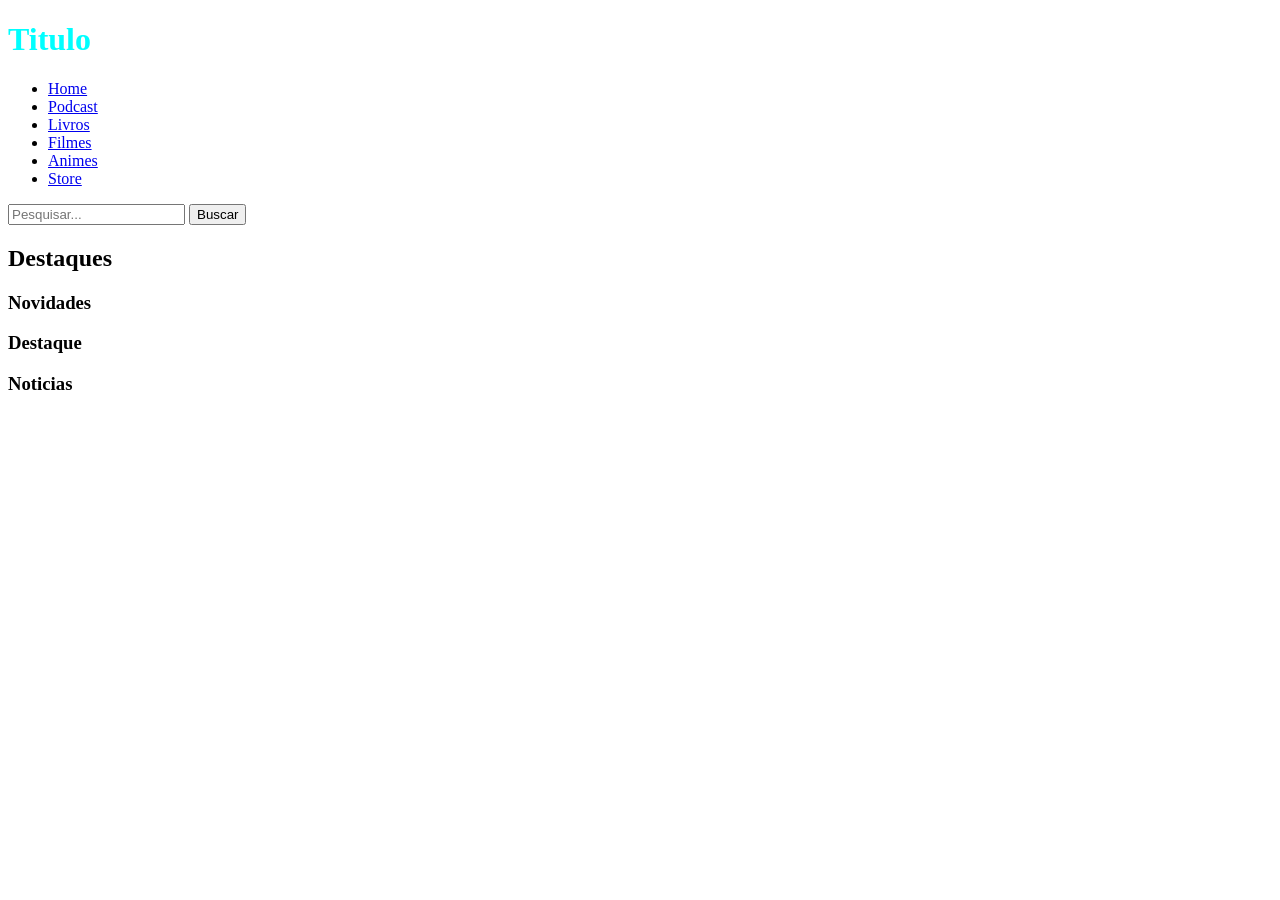
==== index.html @ a2ecdbdd "Alt" ====
<!DOCTYPE html>
<html lang="pt-br">
<head>
    <meta charset="UTF-8">
    <meta name="viewport" content="width=device-width, initial-scale=1.0">
    <title>Document</title>
</head>
<body>
    
    <h1 Style="color: aqua;">Titulo</h1>

<header class="navbar">
    <header class="navbar">
    <div class="logo">
        <a href="#">
            <img="" alt="Logo" class="logoimg">
        </a>
    </div>
    <nav>
    </nav>
    <div class="search-container">
    </div>
</header>
<nav>
    <ul class="nav-links">
        <li><a href="#">Home</a></li>
        <li><a href="#">Podcast</a></li>
        <li><a href="#">Livros</a></li>
        <li><a href="#">Filmes</a></li>
        <li><a href="#">Animes</a></li>
        <li><a href="#">Store</a></li>
    </ul>
</nav>
<div class="search-container">
    <input type="text" placeholder="Pesquisar...">
    <button type="submit">Buscar</button>
</div>
</header>

<main class="container">
    <section class="contet-section">
        <h2>Destaques</h2>
        <div class="card-grid">
            <div class="card">
                <div class="card-image"></div>
                <h3>Novidades</h3>
            </div>
            <div class="card">
                <div class="card-image"></div>
                <h3>Destaque</h3>
            </div>
            <div class="card">
                <div class="card-image"></div>
                <h3>Noticias</h3>
            </div>
        </div>
        
    </section>
</main>
</body>
</html>
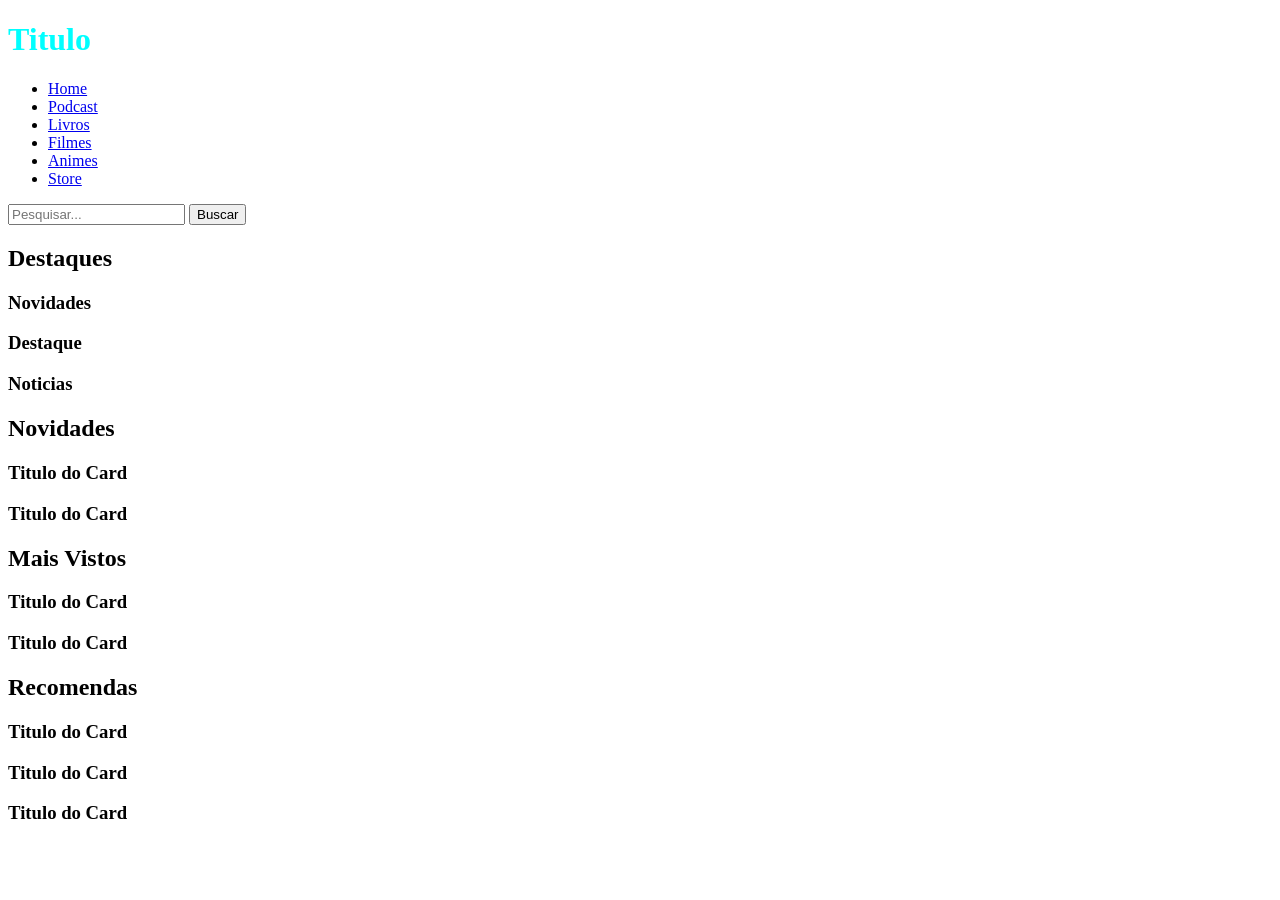
==== commit 0b4de6ab: "ABCD" ====
--- a/index.html
+++ b/index.html
@@ -53,8 +53,54 @@
                 <div class="card-image"></div>
                 <h3>Noticias</h3>
             </div>
+        </div>  
+    </section>
+
+    <section class="contet-section">
+        <h2>Novidades</h2>
+        <div class="card-grid">
+            <div class="card">
+                <div class="card-image">               
+                </div>
+                <h3>Titulo do Card</h3>
+            </div>
+            <div class="card">
+                <div class="card-image"></div>
+                <h3>Titulo do Card</h3>
+            </div>
         </div>
-        
+    </section>
+
+    <section class="contet-section">
+        <h2>Mais Vistos</h2>
+        <div class="card-grid">
+            <div class="card">
+                <div class="card-image"></div>
+                <h3>Titulo do Card</h3>
+            </div>
+            <div class="card">
+                <div class="card-image"></div>
+                <h3>Titulo do Card</h3>
+            </div>
+        </div>
+    </section>
+
+    <section class="contet-section">
+        <h2>Recomendas</h2>
+        <div class="card-grid">
+            <div class="card">
+                <div class="card-image"></div>
+                <h3>Titulo do Card</h3>
+            </div>
+            <div class="card">
+                <div class="card-image"></div>
+                <h3>Titulo do Card</h3>
+            </div>
+            <div class="card">
+            <div class="card-image"></div>
+            <h3>Titulo do Card</h3>
+            </div>
+        </div>
     </section>
 </main>
 </body>
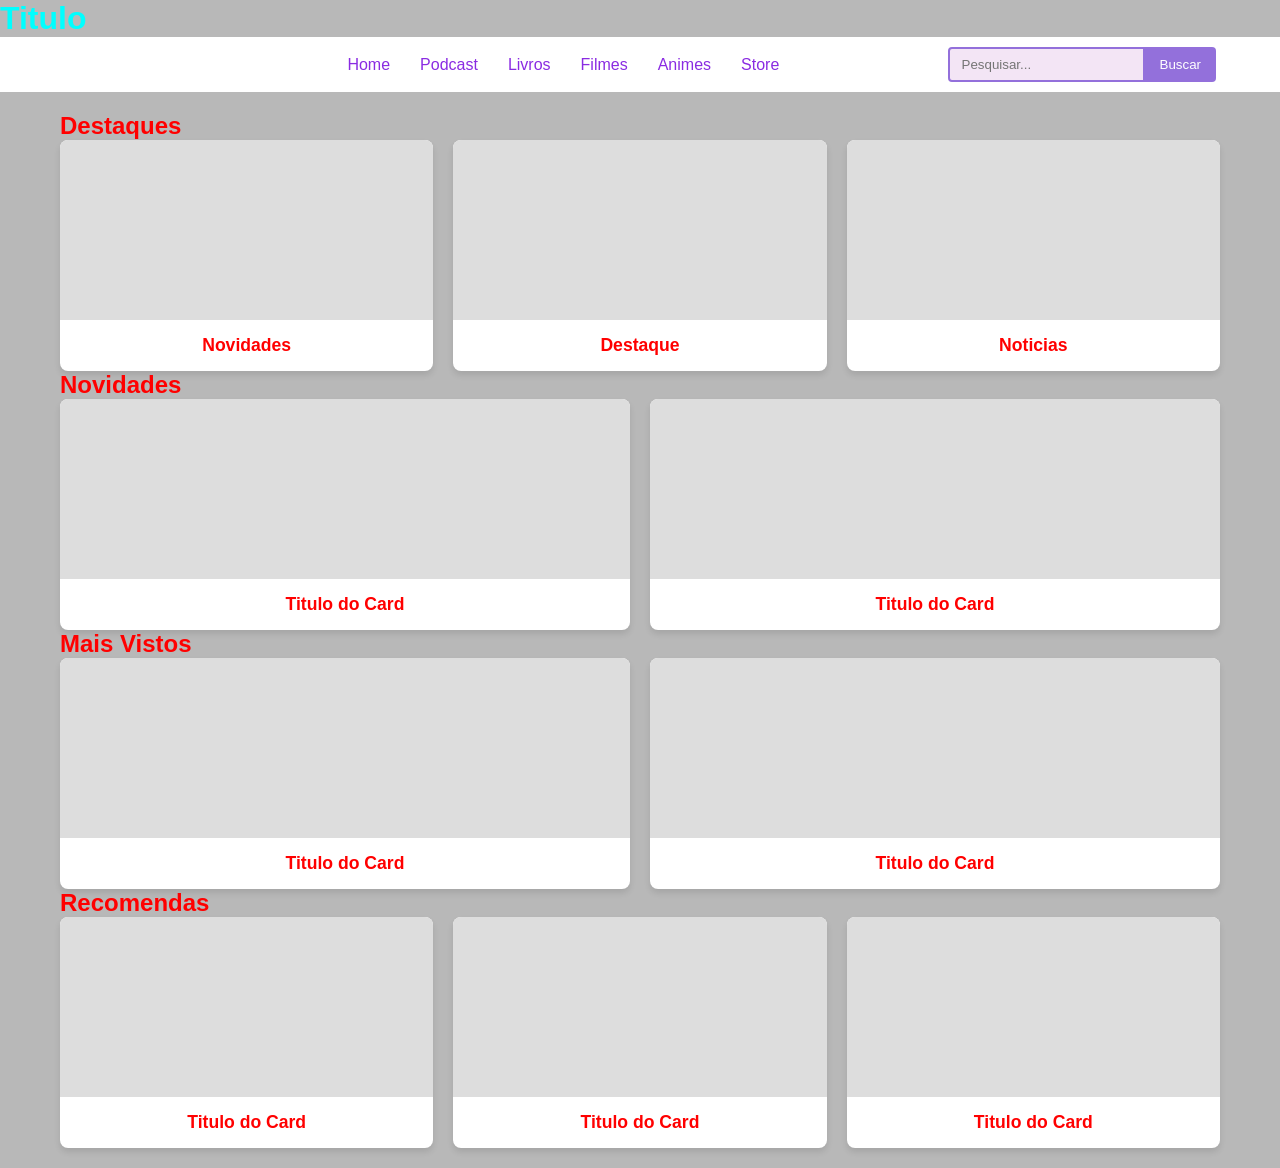
==== commit 9fbcd8d0: "ABCDE" ====
--- a/index.html
+++ b/index.html
@@ -4,6 +4,7 @@
     <meta charset="UTF-8">
     <meta name="viewport" content="width=device-width, initial-scale=1.0">
     <title>Document</title>
+    <link rel="stylesheet" href="style.css"
 </head>
 <body>
     
--- a/style.css
+++ b/style.css
@@ -0,0 +1,122 @@
+/* Reset básico */
+
+
+* {
+margin: 0;
+padding: 0;
+box-sizing: border-box;
+font-family: 'Segoe UI', Tahoma, Geneva, Verdana, sans-serif;
+}
+body {
+background-color: #b8b8b8;
+color: #ff0000;
+}
+/* Navbar */
+.navbar {
+display: flex;
+justify-content: space-between;
+align-items: center;
+padding: 1rem 5%;
+background-color: white;
+color: rgb(55, 53, 202);
+position: sticky;
+top: 0;
+z-index: 1000;
+}
+.nav-links {
+display: flex;
+list-style: none;
+}
+.nav-links li {
+margin: 0 15px;
+}
+.nav-links a {
+color:blueviolet;
+text-decoration: none;
+font-weight: 500;
+transition: color 0.3s;
+}
+.nav-links a:hover {
+color: #3498db;
+}
+/* Barra de Pesquisa */
+.search-container {
+display: flex;
+}
+.search-container input {
+padding: 8px 12px;
+border: 2px solid #C8A2C8; /* Cor Lilás na borda */
+background-color: #F3E5F5; /* Um lilás bem clarinho no fundo */
+border-radius: 4px 0 0 4px;
+outline: none;
+transition: border-color 0.3s;
+border-color: #9370DB; /* Lilás mais escuro ao clicar */
+}
+.search-container button {
+padding: 8px 15px;
+border: none;
+background-color: #9370DB; /* Botão em tom de lilás médio */
+color: white;
+cursor: pointer;
+border-radius: 0 4px 4px 0;
+transition: background-color 0.3s;
+}
+/* Conteúdo Principal */
+.container {
+max-width: 1200px;
+margin: 20px auto;
+padding: 0 20px;
+}
+.content-section {
+margin-bottom: 50px;
+}
+.content-section h2 {
+margin-bottom: 20px;
+border-left: 5px solid #3498db;
+padding-left: 10px;
+}
+/* Grid de Cards */
+.card-grid {
+display: flex;
+gap: 20px;
+flex-wrap: wrap;
+}
+.card {
+flex: 1;
+min-width: 250px;
+background: white;
+border-radius: 8px;
+overflow: hidden;
+box-shadow: 0 4px 6px rgba(0,0,0,0.1);
+transition: transform 0.3s;
+}
+.card:hover {
+transform: translateY(-5px);
+}
+.card-image {
+width: 100%;
+height: 180px;
+background-color: #ddd; /* Cor de fundo enquanto não há imagem */
+}
+.card h3 {
+padding: 15px;
+font-size: 1.1rem;
+text-align: center;
+}
+/* Garante que o container da logo não cresça demais */
+.logo {
+display: flex;
+align-items: center;
+}
+.logo-img {
+height: 100px; /* Ajuste a altura conforme necessário */
+width: auto; /* Mantém a proporção da imagem */
+display: block;
+}
+/* Opcional: Se quiser que o menu fique mais afastado da logo */
+.navbar {
+display: flex;
+justify-content: space-between;
+align-items: center;
+padding: 10px 5%; /* Aumenta ou diminui o respiro lateral */
+}
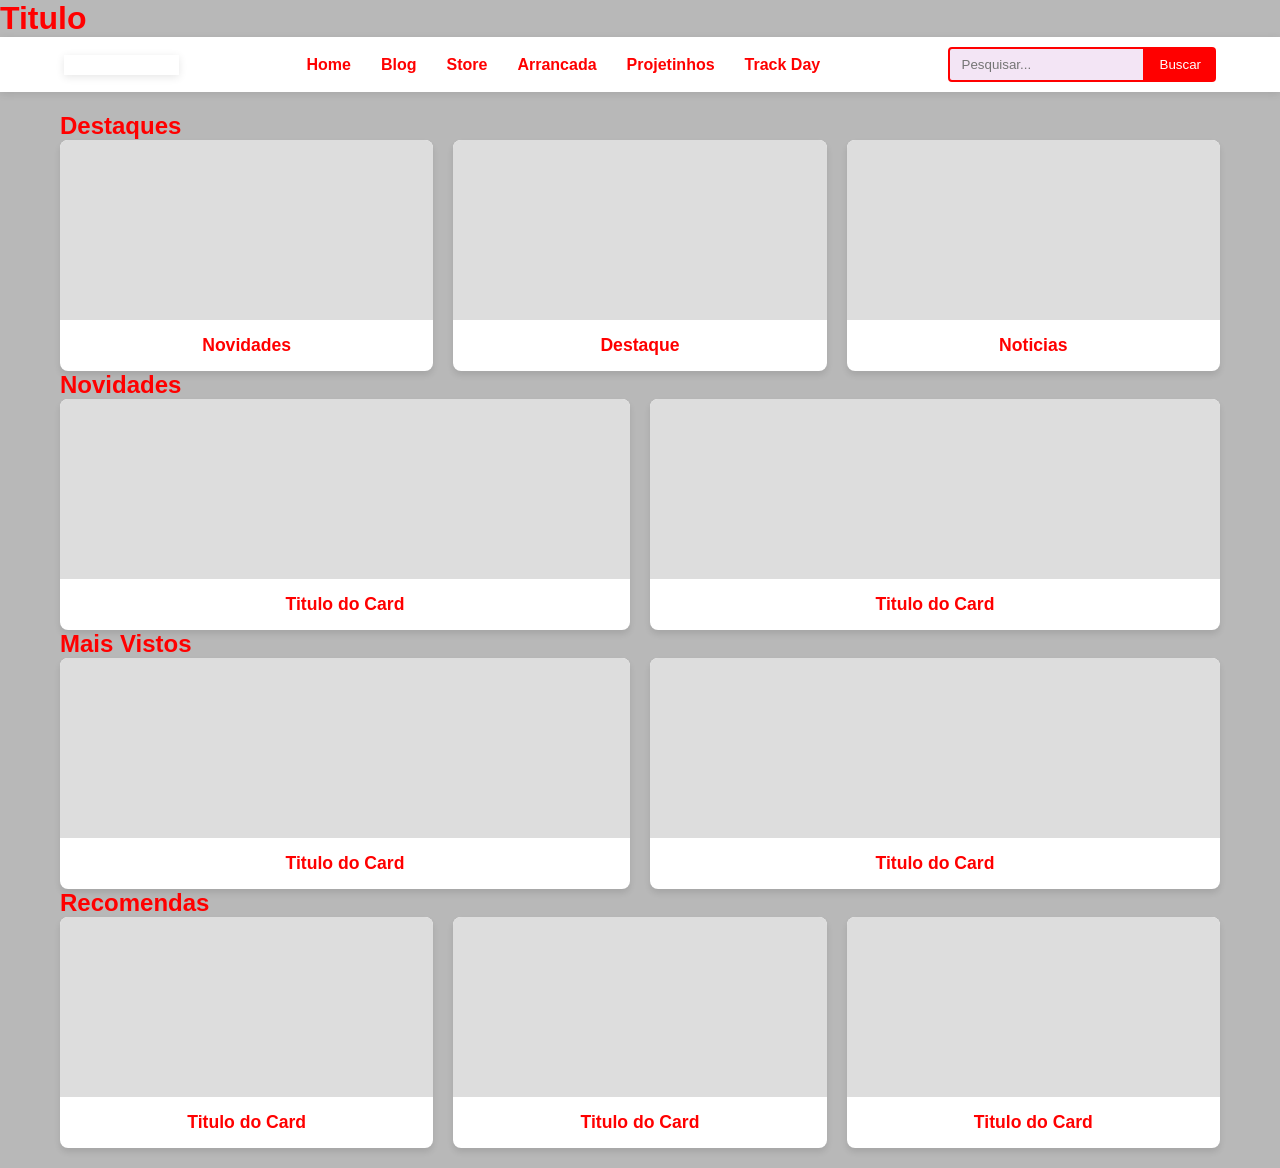
==== commit 2821aef9: "ABCDEF" ====
--- a/index.html
+++ b/index.html
@@ -8,7 +8,7 @@
 </head>
 <body>
     
-    <h1 Style="color: aqua;">Titulo</h1>
+    <h1 Style="color: rgb(255, 0, 0);">Titulo</h1>
 
 <header class="navbar">
     <header class="navbar">
@@ -25,11 +25,11 @@
 <nav>
     <ul class="nav-links">
         <li><a href="#">Home</a></li>
-        <li><a href="#">Podcast</a></li>
-        <li><a href="#">Livros</a></li>
-        <li><a href="#">Filmes</a></li>
-        <li><a href="#">Animes</a></li>
+        <li><a href="#">Blog</a></li>
         <li><a href="#">Store</a></li>
+        <li><a href="#">Arrancada</a></li>
+        <li><a href="#">Projetinhos</a></li>
+        <li><a href="#">Track Day</a></li>
     </ul>
 </nav>
 <div class="search-container">
--- a/style.css
+++ b/style.css
@@ -13,31 +13,28 @@
 }
 /* Navbar */
 .navbar {
-display: flex;
-justify-content: space-between;
-align-items: center;
-padding: 1rem 5%;
-background-color: white;
-color: rgb(55, 53, 202);
-position: sticky;
-top: 0;
-z-index: 1000;
+  background-color: white;
+  padding: 15px 0;
+  box-shadow: 0 2px 8px rgba(0,0,0,0.1);
 }
+
 .nav-links {
-display: flex;
-list-style: none;
+  display: flex;
+  justify-content: center;
+  gap: 30px;
+  list-style: none;
+  padding: 0;
 }
-.nav-links li {
-margin: 0 15px;
+
+.nav-links a {
+  text-decoration: none;
+  color: var(--primary);
+  font-weight: bold;
+  transition: 0.3s;
 }
-.nav-links a {
-color:blueviolet;
-text-decoration: none;
-font-weight: 500;
-transition: color 0.3s;
-}
+
 .nav-links a:hover {
-color: #3498db;
+  color: black;
 }
 /* Barra de Pesquisa */
 .search-container {
@@ -45,17 +42,17 @@
 }
 .search-container input {
 padding: 8px 12px;
-border: 2px solid #C8A2C8; /* Cor Lilás na borda */
+border: 2px solid #ff0000; /* Cor Lilás na borda */
 background-color: #F3E5F5; /* Um lilás bem clarinho no fundo */
 border-radius: 4px 0 0 4px;
 outline: none;
 transition: border-color 0.3s;
-border-color: #9370DB; /* Lilás mais escuro ao clicar */
+border-color: #ff0000; /* Lilás mais escuro ao clicar */
 }
 .search-container button {
 padding: 8px 15px;
 border: none;
-background-color: #9370DB; /* Botão em tom de lilás médio */
+background-color: #ff0000; /* Botão em tom de lilás médio */
 color: white;
 cursor: pointer;
 border-radius: 0 4px 4px 0;
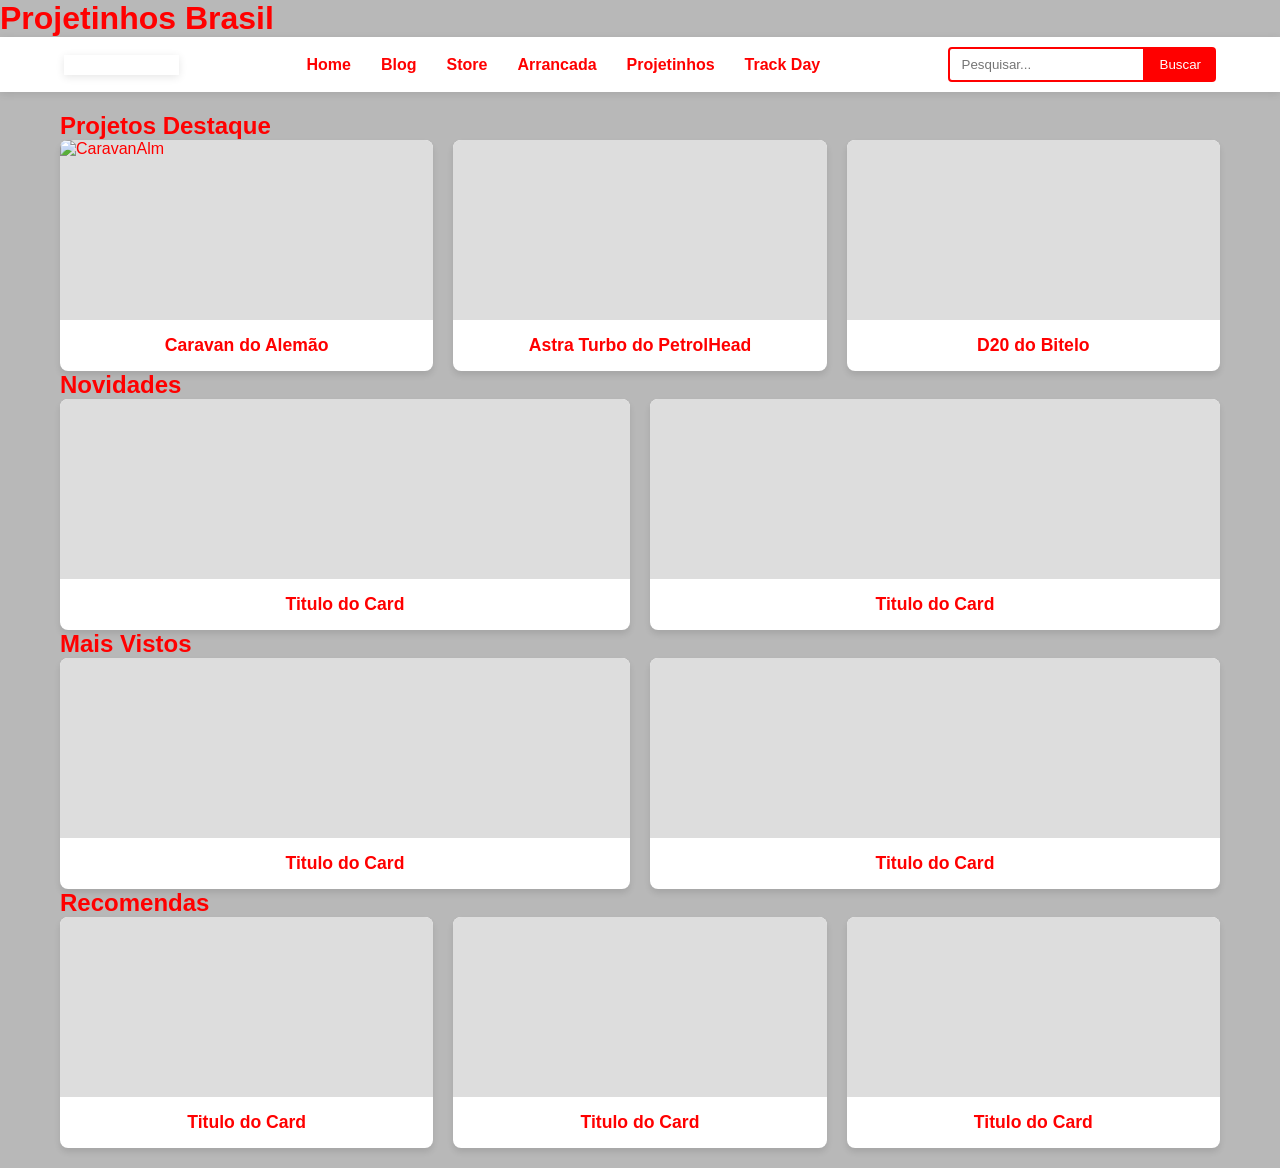
==== commit 9354037f: "ABCDEFG" ====
--- a/index.html
+++ b/index.html
@@ -8,13 +8,14 @@
 </head>
 <body>
     
-    <h1 Style="color: rgb(255, 0, 0);">Titulo</h1>
+    <h1 Style="color: rgb(255, 0, 0);">Projetinhos Brasil
+    </h1>
 
 <header class="navbar">
     <header class="navbar">
     <div class="logo">
         <a href="#">
-            <img="" alt="Logo" class="logoimg">
+            <img="" alt="IMG\26b9c395-8744-4a4a-a6b1-3124dcc6da73.jfif" class="logoimg">
         </a>
     </div>
     <nav>
@@ -40,19 +41,20 @@
 
 <main class="container">
     <section class="contet-section">
-        <h2>Destaques</h2>
+        <h2>Projetos Destaque</h2>
         <div class="card-grid">
             <div class="card">
-                <div class="card-image"></div>
-                <h3>Novidades</h3>
+                <div class="card-image">
+                <img scr="IMG\ale01.jpg" alt="CaravanAlm"></div>
+                <h3>Caravan do Alemão</h3>
             </div>
             <div class="card">
                 <div class="card-image"></div>
-                <h3>Destaque</h3>
+                <h3>Astra Turbo do PetrolHead</h3>
             </div>
             <div class="card">
                 <div class="card-image"></div>
-                <h3>Noticias</h3>
+                <h3>D20 do Bitelo</h3>
             </div>
         </div>  
     </section>
--- a/style.css
+++ b/style.css
@@ -43,7 +43,7 @@
 .search-container input {
 padding: 8px 12px;
 border: 2px solid #ff0000; /* Cor Lilás na borda */
-background-color: #F3E5F5; /* Um lilás bem clarinho no fundo */
+background-color: #ffffff; /* Um lilás bem clarinho no fundo */
 border-radius: 4px 0 0 4px;
 outline: none;
 transition: border-color 0.3s;
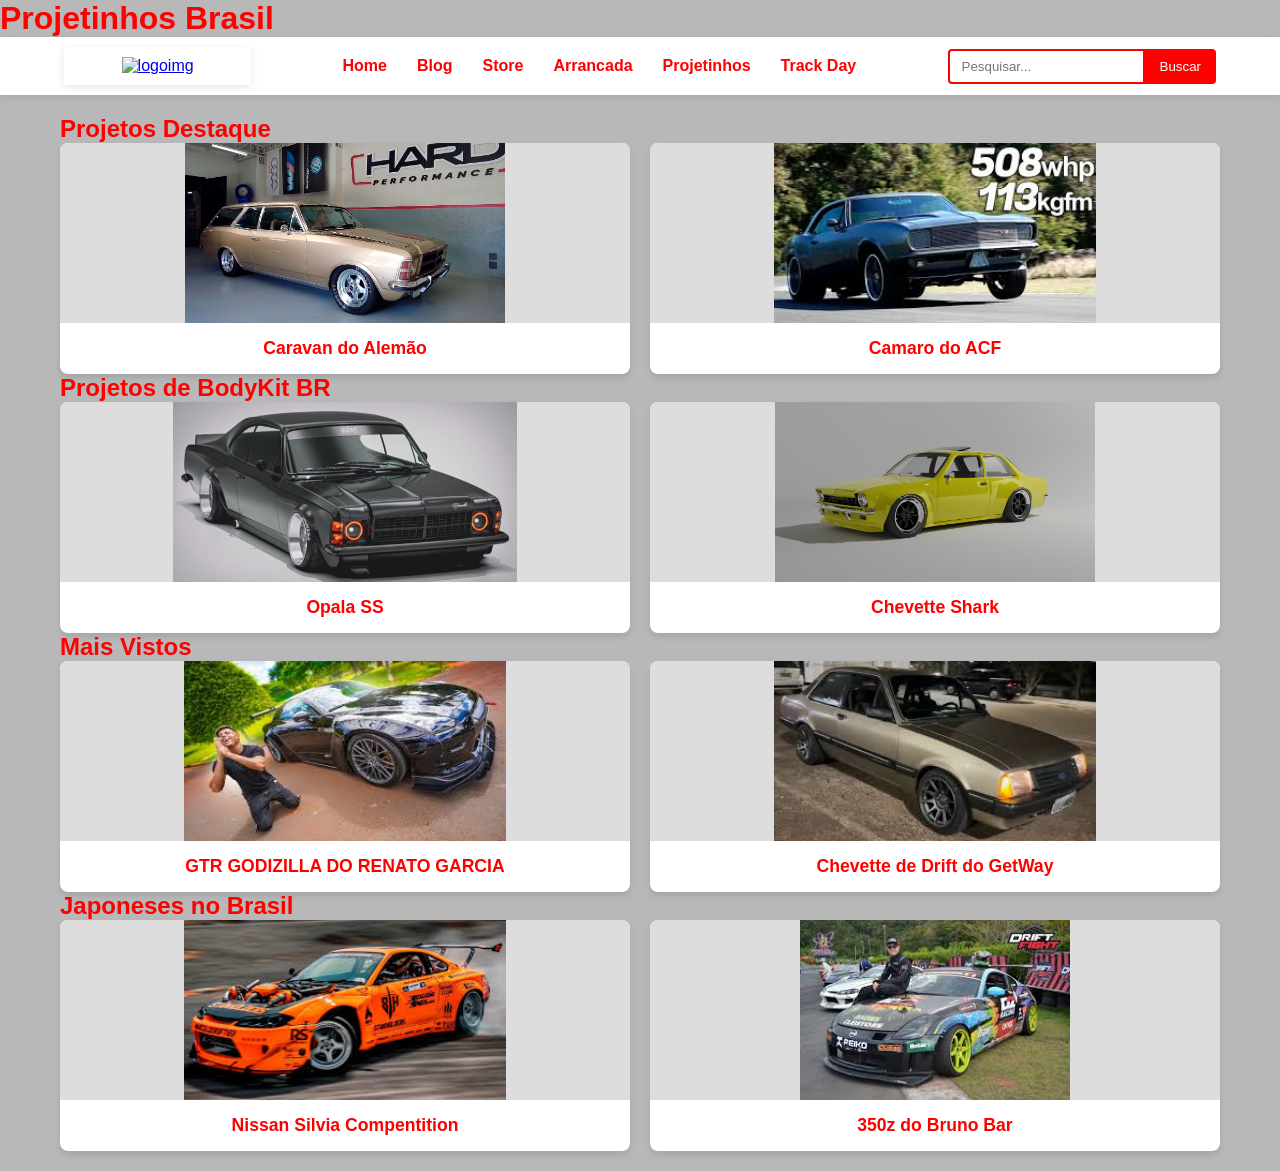
==== commit 1b9e3615: "ABCDEFGH" ====
--- a/index.html
+++ b/index.html
@@ -15,7 +15,7 @@
     <header class="navbar">
     <div class="logo">
         <a href="#">
-            <img="" alt="IMG\26b9c395-8744-4a4a-a6b1-3124dcc6da73.jfif" class="logoimg">
+            <img src="IMG/26b9c395-8744-4a4a-a6b1-3124dcc6da73.jfif" alt="logoimg">
         </a>
     </div>
     <nav>
@@ -45,31 +45,32 @@
         <div class="card-grid">
             <div class="card">
                 <div class="card-image">
-                <img scr="IMG\ale01.jpg" alt="CaravanAlm"></div>
+                <img src="IMG\ale01.jpg" alt="CaravanAlm"></div>
                 <h3>Caravan do Alemão</h3>
             </div>
             <div class="card">
-                <div class="card-image"></div>
-                <h3>Astra Turbo do PetrolHead</h3>
-            </div>
-            <div class="card">
-                <div class="card-image"></div>
-                <h3>D20 do Bitelo</h3>
+                <div class="card-image">
+                    <img src="IMG\Camaro.jfif" alt="Camaro">
+                </div>
+                <h3>Camaro do ACF</h3>
             </div>
         </div>  
     </section>
 
     <section class="contet-section">
-        <h2>Novidades</h2>
+        <h2>Projetos de BodyKit BR</h2>
         <div class="card-grid">
             <div class="card">
-                <div class="card-image">               
+                <div class="card-image">           
+                    <img src="IMG\Opala SS BDKT.jpg" alt="Opala BDK">    
                 </div>
-                <h3>Titulo do Card</h3>
+                <h3>Opala SS</h3>
             </div>
             <div class="card">
-                <div class="card-image"></div>
-                <h3>Titulo do Card</h3>
+                <div class="card-image">
+                    <img src="IMG\Chevette BDKT.png" alt="Shark BDK">
+                </div>
+                <h3>Chevette Shark</h3>
             </div>
         </div>
     </section>
@@ -78,33 +79,39 @@
         <h2>Mais Vistos</h2>
         <div class="card-grid">
             <div class="card">
-                <div class="card-image"></div>
-                <h3>Titulo do Card</h3>
+                <div class="card-image">
+                    <img src="IMG\GTR.jfif" alt="GTR">
+                </div>
+                <h3>GTR GODIZILLA DO RENATO GARCIA</h3>
             </div>
             <div class="card">
-                <div class="card-image"></div>
-                <h3>Titulo do Card</h3>
+                <div class="card-image">
+                    <img src="IMG\images.jfif" alt="ChevetteG">
+                </div>
+
+                <h3>Chevette de Drift do GetWay</h3>
             </div>
         </div>
     </section>
 
     <section class="contet-section">
-        <h2>Recomendas</h2>
+        <h2>Japoneses no Brasil</h2>
         <div class="card-grid">
             <div class="card">
-                <div class="card-image"></div>
-                <h3>Titulo do Card</h3>
+                <div class="card-image">
+                    <img src="IMG\Silvia.jfif" alt="Silvia">
+                </div>
+                <h3>Nissan Silvia Compentition</h3>
             </div>
             <div class="card">
-                <div class="card-image"></div>
-                <h3>Titulo do Card</h3>
+            <div class="card-image">
+                <img src="IMG\350z.jfif" alt="350z">
             </div>
-            <div class="card">
-            <div class="card-image"></div>
-            <h3>Titulo do Card</h3>
+            <h3>350z do Bruno Bar</h3>
             </div>
         </div>
     </section>
 </main>
+
 </body>
 </html>
--- a/style.css
+++ b/style.css
@@ -95,6 +95,16 @@
 height: 180px;
 background-color: #ddd; /* Cor de fundo enquanto não há imagem */
 }
+.card-image img {
+  width: 100%;
+  height: 100%;
+  object-fit: contain;
+}
+card-image img {
+  width: 200%;
+  height: 100%;
+  object-fit: contain;
+}
 .card h3 {
 padding: 15px;
 font-size: 1.1rem;
